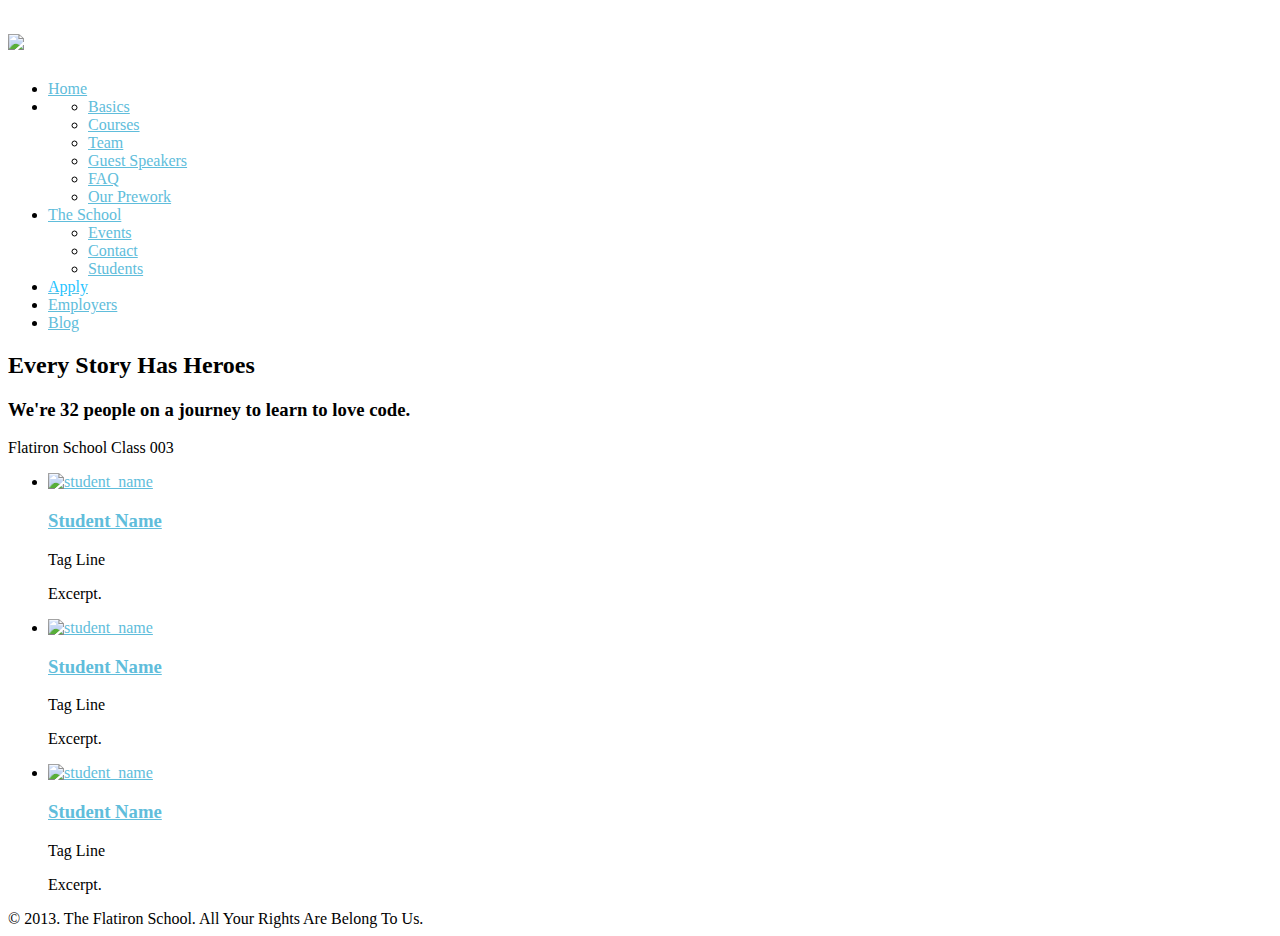
==== index.html @ f9e1b5f5 "Merge 21a309f1968ac698fe8d28b75da9580961cc48ba into 3c86e79e1567628197c9a10f3d500b9fb7818a06" ====
<!DOCTYPE html>
<html lang="en-US">
<head>
  <meta http-equiv="Content-Type" content="text/html; charset=utf-8" >
  <meta charset="UTF-8" />
  <meta name="viewport" content ="width=device-width, minimum-scale=1.0, initial-scale=1.0">
  <title>The Flatiron School</title>
  <link rel='stylesheet' href="css/style.css" type='text/css' media='all' />
  <!-- <link rel='stylesheet' href="css/style-dark.css" type='text/css' media='all' /> -->
  <link rel='stylesheet' href="css/media-queries.css" type='text/css' media='all' />
  <link rel='stylesheet' href="css/flexslider.css" type='text/css' media='screen' />
  <link rel='stylesheet' href="css/font-awesome.css" type='text/css' media='screen' />
  <link rel='stylesheet' id='google_merriweather-css'  href='http://fonts.googleapis.com/css?family=Merriweather:400,700&ver=3.5' type='text/css' media='all' />
  <link rel="apple-touch-icon" href="img/apple-touch-icon.png" />
  <style type="text/css">a{color:#60BDDB}</style>
</head>

<body class="home page students">
  <!-- Begin Main Wrapper -->
  <div class="main-wrapper">
    <!-- Begin Header -->
    <div class="header-wrapper">
      <div class="header">
        <div class="header-left">
          <h1 class="logo-text">
            <a href="/" title="The Flatiron School">
              <img src="img/the-flatiron-school-logo-sm-black.png" class="logo">
            </a>
          </h1>
        </div>
        <div class="header-right">
          <div class="menu-header-container">
            <ul id="nav" class="nav">
              <li class="menu-item">
                <a href="http://flatironschool.com">Home</a>
              </li>
              <li>
                <ul class="sub-menu">
                  <li><a href="http://flatironschool.com/school#about">Basics</a></li>
                  <li><a href="http://flatironschool.com/courses">Courses</a></li>
                  <li><a href="http://flatironschool.com/team">Team</a></li>
                  <li><a href="http://flatironschool.com/guestspeakers">Guest Speakers</a></li>
                  <li><a href="http://flatironschool.com/faq">FAQ</a></li>
                  <li><a href="http://prework.flatironschool.com">Our Prework</a></li>
                </ul>
              </li>
              <li>
                <a href="#">The School</a>

                <ul class="sub-menu">
                  <li><a href="http://flatironschool.com/events">Events</a></li>
                  <li><a href="http://flatironschool.com/contact">Contact</a></li>
                  <li><a href="http://students.flatironschool.com/">Students</a></li>
                </ul>

              </li>
              <li><a href="http://go.flatironschool.com/apply"><font color="#26c4ff">Apply</font></a>
              </li>
              <li>
                <a href="http://flatironschool.com/employers">Employers</a>
              </li>
              <li>
                <a href="http://blog.flatironschool.com/">Blog</a>
              </li>
            </ul>
          </div>
          <div class="clear"></div>
        </div>
        <div class="clear"></div>
      </div>
    </div>
    <!-- End Header -->

    <!-- Begin Content -->
    <div class="container">

      <!-- Begin Title Content -->
      <div class="page-title">
        <h2>Every Story Has Heroes</h2>
        <h3>We're 32 people on a journey to learn to love code.</h3>
      </div>
      <!-- End Title Content -->

      <!-- Begin Student Index -->
      <div id="random-full-width-content" class="this-div-is-just-a-helpful-container">
        <div class="section section-services student-index">
          <div class="section-title">
            <span>Flatiron School Class 003</span>
          </div>
        </div>


        <div class="section section-blog">
          <div class="home-blog clearfix">
            <ul>

              <!-- Begin Student 1 -->
              <li class="home-blog-post">
                <div class="blog-thumb">
                  <a href="students/student_name.html">
                    <img width="304" height="304" class="prof-image" src="img/students/student_name_index_profile.jpg" class="attachment-blog-thumb wp-post-image" alt="student_name">
                  </a>
                </div>

                <div class="blog-title">
                  <div class="big-comment">
                    <h3>
                      <a href="students/student_name.html">Student Name</a>
                    </h3>
                  </div>
                  <p class="home-blog-post-meta">Tag Line</p>
                </div>
                <div class="clear"></div>

                <div class="excerpt">
                  <p>Excerpt.</p>
                </div>
                <div class="clear"></div>
              </li>
              <!-- End Student 1 -->

              <!-- Begin Student 2 -->
              <li class="home-blog-post">
                <div class="blog-thumb">
                  <a href="students/student_name.html">
                    <img width="304" height="304" class="prof-image" src="img/students/student_name_index_profile.jpg" class="attachment-blog-thumb wp-post-image" alt="student_name">
                  </a>
                </div>

                <div class="blog-title">
                  <div class="big-comment">
                    <h3>
                      <a href="students/student_name.html">Student Name</a>
                    </h3>
                  </div>
                  <p class="home-blog-post-meta">Tag Line</p>
                </div>
                <div class="clear"></div>

                <div class="excerpt">
                  <p>Excerpt.</p>
                </div>
                <div class="clear"></div>
              </li>
              <!-- End Student 2 -->

              <!-- Begin Student 3 -->
              <li class="home-blog-post">
                <div class="blog-thumb">
                  <a href="students/student_name.html">
                    <img width="304" height="304" class="prof-image" src="img/students/student_name_index_profile.jpg" class="attachment-blog-thumb wp-post-image" alt="student_name">
                  </a>
                </div>

                <div class="blog-title">
                  <div class="big-comment">
                    <h3>
                      <a href="students/student_name.html">Student Name</a>
                    </h3>
                  </div>
                  <p class="home-blog-post-meta">Tag Line</p>
                </div>
                <div class="clear"></div>

                <div class="excerpt">
                  <p>Excerpt.</p>
                </div>
                <div class="clear"></div>
              </li>
              <!-- End Student 3 -->



              <!-- Duplicate li code block above to place more students here -->

            </ul>
          </div>
        </div>
      </div>
      <!-- End Student Index -->

    </div>
    <div class="clear"></div>
    <!-- End Content -->
  </div>
  <!-- End Main Wrapper -->



  <!-- Begin Footer -->
  <div class="footer">
    <div class="footer-text">
      <div class="footer-text-right">
        <div class="copyright">&copy; 2013. The Flatiron School.  All Your Rights Are Belong To Us.</div>
      </div>
      <div class="clear"></div>
    </div>
  </div>
  <!-- End Footer -->

  <script type="text/javascript">

    var _gaq = _gaq || [];
    _gaq.push(['_setAccount', 'UA-33578770-1']);
    _gaq.push(['_setDomainName', 'flatironschool.com']);
    _gaq.push(['_trackPageview']);

    (function() {
      var ga = document.createElement('script'); ga.type = 'text/javascript'; ga.async = true;
      ga.src = ('https:' == document.location.protocol ? 'https://ssl' : 'http://www') + '.google-analytics.com/ga.js';
      var s = document.getElementsByTagName('script')[0]; s.parentNode.insertBefore(ga, s);
    })();

  </script>

</body>
</html>
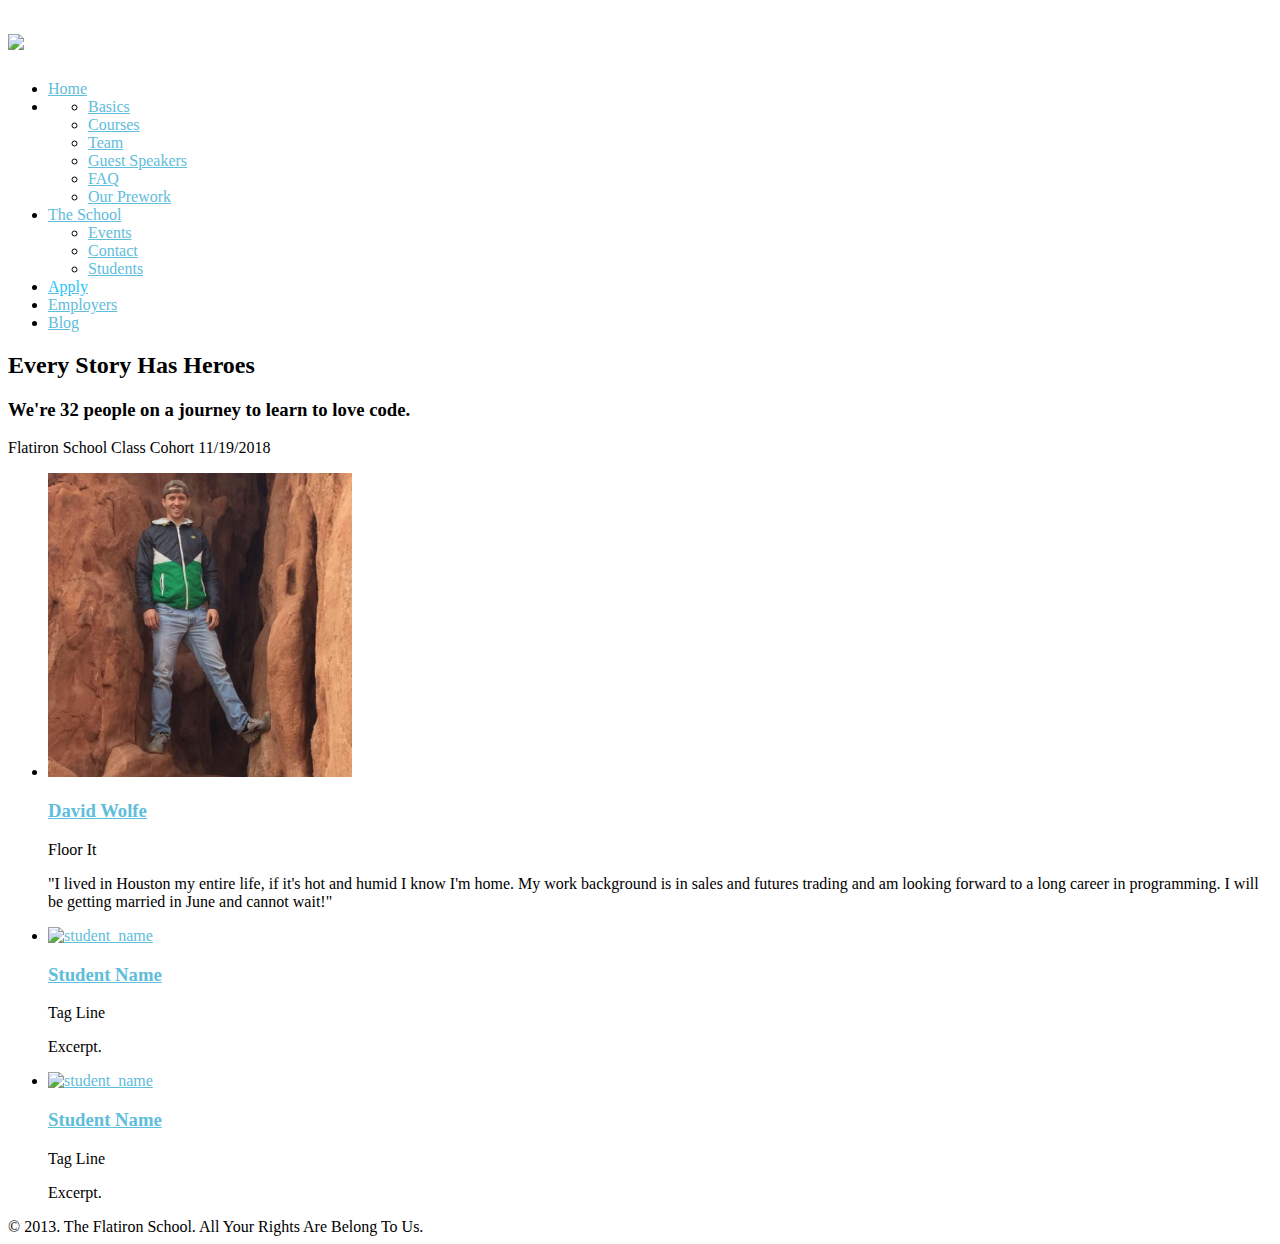
==== commit 67ef890b: "Merge 4ba94e57e86cf9b80301a64d0747e6e5a837e768 into 3c86e79e1567628197c9a10f3d500b9fb7818a06" ====
--- a/index.html
+++ b/index.html
@@ -85,7 +85,7 @@
       <div id="random-full-width-content" class="this-div-is-just-a-helpful-container">
         <div class="section section-services student-index">
           <div class="section-title">
-            <span>Flatiron School Class 003</span>
+            <span>Flatiron School Class Cohort 11/19/2018</span>
           </div>
         </div>
 
@@ -95,6 +95,32 @@
             <ul>
 
               <!-- Begin Student 1 -->
+              <li class="home-blog-post">
+                <div class="blog-thumb">
+                  <a href="students/david-wolfe.html">
+                    <img width="304" height="304" class="prof-image" src="img/students/david-wolfe-profile.jpg" class="attachment-blog-thumb wp-post-image" alt="David Wolfe">
+                  </a>
+                </div>
+
+                <div class="blog-title">
+                  <div class="big-comment">
+                    <h3>
+                      <a href="students/david-wolfe.html">David Wolfe</a>
+                    </h3>
+                  </div>
+                  <p class="home-blog-post-meta">Floor It</p>
+                </div>
+                <div class="clear"></div>
+
+                <div class="excerpt">
+                  <p>"I lived in Houston my entire life, if it's hot and humid I know I'm home. My work background is in sales and futures trading and am looking forward to a long career in programming. I will be getting married in June and cannot wait!"                </p>
+                </p>
+                </div>
+                <div class="clear"></div>
+              </li>
+              <!-- End Student 1 -->
+
+              <!-- Begin Student 2 -->
               <li class="home-blog-post">
                 <div class="blog-thumb">
                   <a href="students/student_name.html">
@@ -117,9 +143,9 @@
                 </div>
                 <div class="clear"></div>
               </li>
-              <!-- End Student 1 -->
-
-              <!-- Begin Student 2 -->
+              <!-- End Student 2 -->
+
+              <!-- Begin Student 3 -->
               <li class="home-blog-post">
                 <div class="blog-thumb">
                   <a href="students/student_name.html">
@@ -142,31 +168,6 @@
                 </div>
                 <div class="clear"></div>
               </li>
-              <!-- End Student 2 -->
-
-              <!-- Begin Student 3 -->
-              <li class="home-blog-post">
-                <div class="blog-thumb">
-                  <a href="students/student_name.html">
-                    <img width="304" height="304" class="prof-image" src="img/students/student_name_index_profile.jpg" class="attachment-blog-thumb wp-post-image" alt="student_name">
-                  </a>
-                </div>
-
-                <div class="blog-title">
-                  <div class="big-comment">
-                    <h3>
-                      <a href="students/student_name.html">Student Name</a>
-                    </h3>
-                  </div>
-                  <p class="home-blog-post-meta">Tag Line</p>
-                </div>
-                <div class="clear"></div>
-
-                <div class="excerpt">
-                  <p>Excerpt.</p>
-                </div>
-                <div class="clear"></div>
-              </li>
               <!-- End Student 3 -->
 
 
